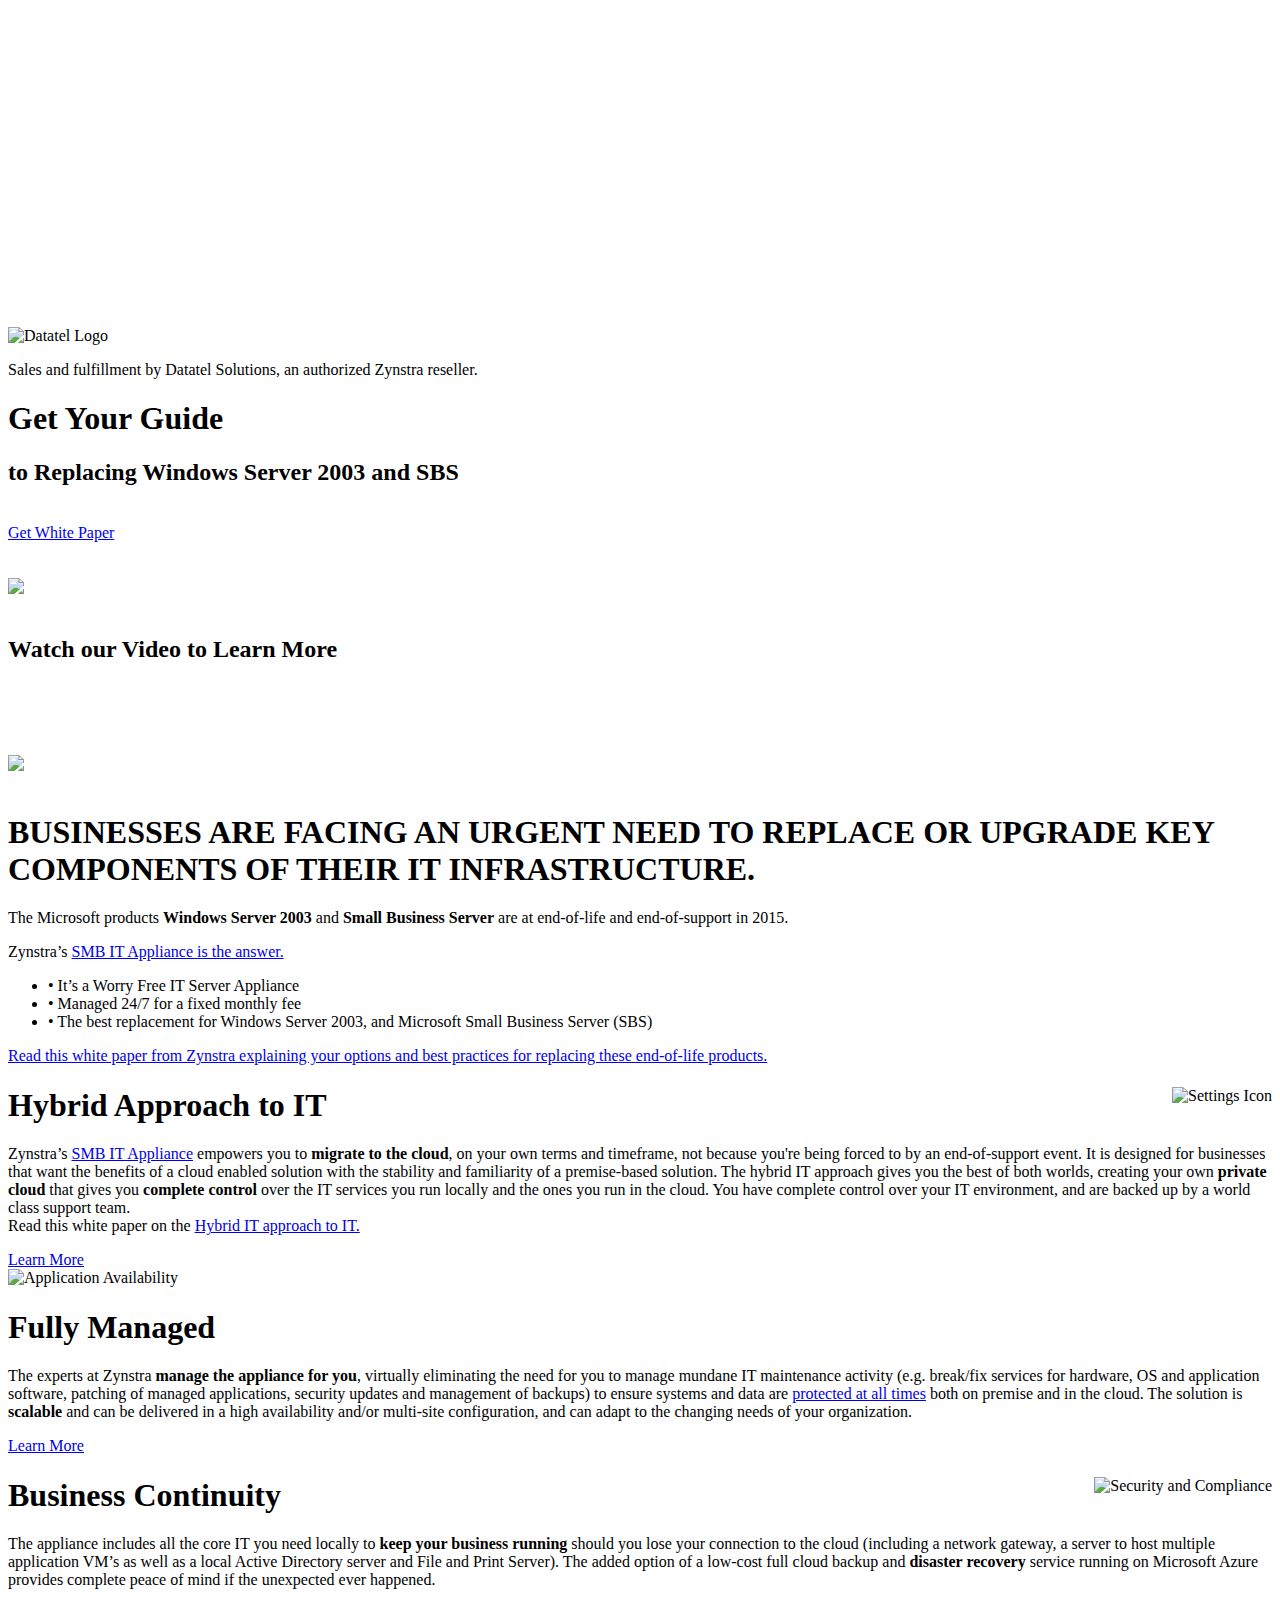
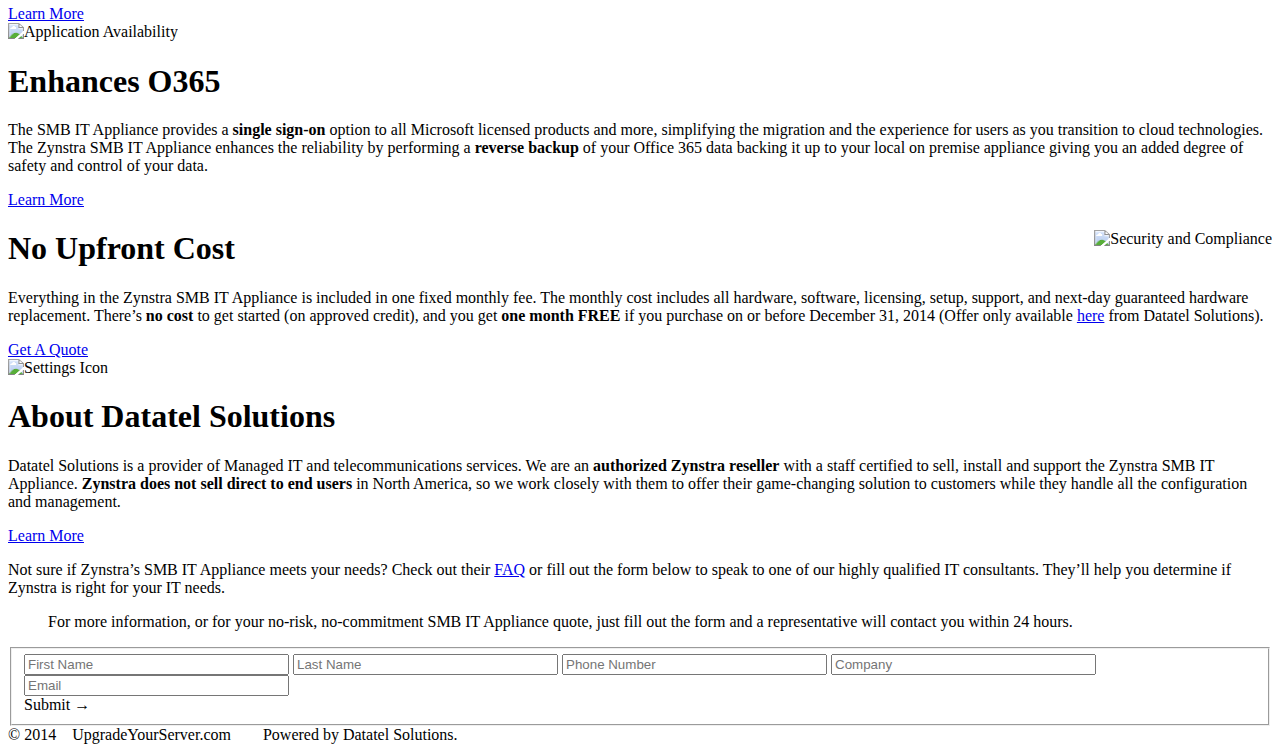
==== windows-server-2003-and-sbs-replacement-1/index.html @ ad60e3fb "initiate" ====
<!DOCTYPE html>
<html>

<head>
    <meta charset="utf-8">
    <meta http-equiv="X-UA-Compatible" content="IE=Edge,chrome=1" />
    <title>The SMB IT Appliance | Datatel Solutions</title>
    <meta name="description" content="The SMB IT Appliance. Your Replacement for Windows Server 2003 and SBS.">
    <meta name="viewport" content="width=device-width, initial-scale=1">
    <link href="http://upgradeyourserver.com/windows-server-2003-and-sbs-replacement-1/favicon.ico" rel="Shortcut Icon" />
    <!--[if lte IE 8]>
        <script src="http://html5shiv.googlecode.com/svn/trunk/html5.js"></script>
    <![endif]-->
    <link rel="stylesheet" href="http://upgradeyourserver.com/windows-server-2003-and-sbs-replacement-1/css/landingpage.css">

    <link rel="apple-touch-icon" sizes="57x57" href="http://upgradeyourserver.com/favicons/apple-touch-icon-57x57.png"> <link rel="apple-touch-icon" sizes="114x114" href="http://upgradeyourserver.com/favicons/apple-touch-icon-114x114.png"> <link rel="apple-touch-icon" sizes="72x72" href="http://upgradeyourserver.com/favicons/apple-touch-icon-72x72.png"> <link rel="apple-touch-icon" sizes="144x144" href="http://upgradeyourserver.com/favicons/apple-touch-icon-144x144.png"> <link rel="apple-touch-icon" sizes="60x60" href="http://upgradeyourserver.com/favicons/apple-touch-icon-60x60.png"> <link rel="apple-touch-icon" sizes="120x120" href="http://upgradeyourserver.com/favicons/apple-touch-icon-120x120.png"> <link rel="apple-touch-icon" sizes="76x76" href="http://upgradeyourserver.com/favicons/apple-touch-icon-76x76.png"> <link rel="apple-touch-icon" sizes="152x152" href="http://upgradeyourserver.com/favicons/apple-touch-icon-152x152.png"> <link rel="apple-touch-icon" sizes="180x180" href="http://upgradeyourserver.com/favicons/apple-touch-icon-180x180.png"> <link rel="icon" type="image/png" href="http://upgradeyourserver.com/favicons/favicon-192x192.png" sizes="192x192"> <link rel="icon" type="image/png" href="http://upgradeyourserver.com/favicons/favicon-160x160.png" sizes="160x160"> <link rel="icon" type="image/png" href="http://upgradeyourserver.com/favicons/favicon-96x96.png" sizes="96x96"><link rel="icon" type="image/png" href="http://upgradeyourserver.com/favicons/favicon-16x16.png" sizes="16x16"><link rel="icon" type="image/png" href="http://upgradeyourserver.com/favicons/favicon-32x32.png" sizes="32x32"><meta name="msapplication-TileColor" content="#da532c"><meta name="msapplication-TileImage" content="/mstile-144x144.png">

    <script src="http://ajax.googleapis.com/ajax/libs/jquery/1.11.1/jquery.min.js"></script>
</head>

<body>
<!-- Google Tag Manager -->
<noscript><iframe src="//www.googletagmanager.com/ns.html?id=GTM-P7HZPK"
height="0" width="0" style="display:none;visibility:hidden"></iframe></noscript>
<script>(function(w,d,s,l,i){w[l]=w[l]||[];w[l].push({'gtm.start':
new Date().getTime(),event:'gtm.js'});var f=d.getElementsByTagName(s)[0],
j=d.createElement(s),dl=l!='dataLayer'?'&l='+l:'';j.async=true;j.src=
'//www.googletagmanager.com/gtm.js?id='+i+dl;f.parentNode.insertBefore(j,f);
})(window,document,'script','dataLayer','GTM-P7HZPK');</script>
<!-- End Google Tag Manager -->

<!--VIDEO LIGHTBOX-->
<div class="lightbox videoWrapper" id="homevideo">
     <iframe width="560" height="315" frameborder="0" src="//www.youtube.com/embed/C9E01nveWz4?rel=0&amp;controls=0&amp;showinfo=0" mozallowfullscreen webkitallowfullscreen allowfullscreen></iframe>
</div>

    <header>
        <div class="container">
            <div class="w40">
                <img src="http://upgradeyourserver.com/windows-server-2003-and-sbs-replacement-1/images/Datatel_Logo.png" alt="Datatel Logo" width="254" height="auto"  />
            </div><!--remove whitespace
         --><div class="a-right w60">
                <p>
                    Sales and fulfillment by Datatel Solutions, an authorized Zynstra reseller.
                </p>
            </div>
        </div>
    </header>

    <section class="hero-image-header arrow" id="hero-datatel">
        <section>
            <div class="col w50">
                <h1>Get Your Guide</h1>
                <h2 class="clr-white">to Replacing Windows Server 2003 and SBS </h2>
                <br />
                <a href="http://upgradeyourserver.com/windows-server-2003-and-sbs-replacement-1/images/Windows_Server_2003_End_of_Support-Your_options_explained.pdf" target="_blank" id="Get-White-Paper-Button">
                    <div class="button blue-light">Get White Paper</div>
                </a>
            </div>
            <div class="col w50 a-right">
                <br /><br />
                <img src="http://upgradeyourserver.com/windows-server-2003-and-sbs-replacement-1/images/deal_icon.png" width="40%" height="auto" style="max-width: 215px;"/>
        </section>
    </section>

    <article>
        <section class="zynstra-main">
            <br />
            <h2 class="video-text"><a data-featherlight="#homevideo" id="Watch-Video-Button"> Watch our Video to Learn More &nbsp; <i class="fa fa-play-circle"></i>  </a></h2>
            <br /><br /><br /><br />
            <img src="http://www.upgradeyourserver.com/windows-server-2003-and-sbs-replacement-1/images/zynstra_server_shadow.png" width="50%" height="auto" style="min-width: 230px;"/>
            <br /><br />
            <h1>BUSINESSES ARE FACING AN URGENT NEED TO REPLACE OR UPGRADE KEY COMPONENTS OF THEIR IT INFRASTRUCTURE.</h1>
            <p>The Microsoft products <strong>Windows Server 2003</strong> and <strong>Small Business Server</strong> are at end-of-life and end-of-support in 2015.</p>
            <p>Zynstra’s <a href="http://www.upgradeyourserver.com/windows-server-2003-and-sbs-replacement-1/images/Brochure-Zynstra-SMB-IT-Appliance.pdf" target="_blank" id="SMB-PDF-1">SMB IT Appliance is the answer.</a></p>

            <ul>
            <li>&bull; It’s a Worry Free IT Server Appliance</li>
            <li>&bull; Managed 24/7 for a fixed monthly fee</li>
            <li>&bull; The best replacement for Windows Server 2003, and Microsoft Small Business Server (SBS)</li>
            </ul>
            <p><a href="http://www.upgradeyourserver.com/windows-server-2003-and-sbs-replacement-1/images/Windows_Server_2003_End_of_Support-Your_options_explained.pdf" target="_blank" id="Windows-End-Support-1">Read this white paper from Zynstra explaining your options and best practices for replacing these end-of-life products.</a></p>
        </section>


        <section>
            <div class="image-container" style="float:right;">
                <img src="http://www.upgradeyourserver.com/windows-server-2003-and-sbs-replacement-1/images/hybrid_icon.png" alt="Settings Icon" width="500" height="500">
            </div>
            <div class="text-container">
                <h1>Hybrid Approach to IT</h1>
                <p>Zynstra’s <a href="http://www.upgradeyourserver.com/windows-server-2003-and-sbs-replacement-1/images/telcomsp-smb-it-appliance.pdf" target="_blank" id="Hybrid-Approach-PDF-1">SMB IT Appliance</a> empowers you to <strong>migrate to the cloud</strong>, on your own terms and timeframe, not because you're being forced to by an end-of-support event. It is designed for businesses that want the benefits of a cloud enabled solution with the stability and familiarity of a premise-based solution. The hybrid IT approach gives you the best of both worlds, creating your own <strong>private cloud</strong> that gives you <strong>complete control</strong> over the IT services you run locally and the ones you run in the cloud. You have complete control over your IT environment, and are backed up by a world class support team.
                    <br />Read this white paper on the <a href="http://www.upgradeyourserver.com/windows-server-2003-and-sbs-replacement-1/images/telcomsp-hybrid-it-white-paper.pdf" target="_blank" id="Hybrid-Approach-PDF-2">Hybrid IT approach to IT.</a></p>
                <a href="#contact" id="Hybrid-Approach-Button">
                    <div class="button primary">Learn More</div>
                </a>
            </div>
        </section>
        <section>
            <div class="image-container" >
                <img src="http://www.upgradeyourserver.com/windows-server-2003-and-sbs-replacement-1/images/fully_managed.png" alt="Application Availability" width="500" height="500" />
            </div>
            <div class="text-container">
                <h1>Fully Managed</h1>
                <p>The experts at Zynstra <strong>manage the appliance for you</strong>, virtually eliminating the need for you to manage mundane IT maintenance activity (e.g. break/fix services for hardware, OS and application software, patching of managed applications, security updates and management of backups) to ensure systems and data are <a href="http://www.upgradeyourserver.com/windows-server-2003-and-sbs-replacement-1/images/Cloud_Managed_Server_Appliances.pdf" target="_blank" id="Fully-Managed-PDF">protected at all times</a> both on premise and in the cloud.  The solution is <strong>scalable</strong> and can be delivered in a high availability and/or multi-site configuration, and can adapt to the changing needs of your organization.</p>
                <a href="#contact" id="Fully-Managed-Button'">
                    <div class="button primary">Learn More</div>
                </a>
            </div>
        </section>
        <section>
            <div class="image-container" style="float:right;">
                <img src="http://www.upgradeyourserver.com/windows-server-2003-and-sbs-replacement-1/images/business_continuity.png" alt="Security and Compliance" width="500" height="500" />
            </div>
            <div class="text-container">
                <h1>Business Continuity</h1>
                <p>The appliance includes all the core IT you need locally to <strong>keep your business running</strong> should you lose your connection to the cloud (including a network gateway, a server to host multiple application VM’s as well as a local Active Directory server and File and Print Server). The added option of a low-cost full cloud backup and <strong>disaster recovery</strong> service running on Microsoft Azure provides complete peace of mind if the unexpected ever happened.</p>
                <a href="#contact" id="Biz-Cont-Button">
                    <div class="button primary">Learn More</div>
                </a>
            </div>
        </section>
        <section>
            <div class="image-container">
                <img src="http://www.upgradeyourserver.com/windows-server-2003-and-sbs-replacement-1/images/single_signin.png" alt="Application Availability" width="500" height="500" />
            </div>
            <div class="text-container">
                <h1>Enhances O365</h1>
                <p>The SMB IT Appliance provides a <strong>single sign-on</strong> option to all Microsoft licensed products and more, simplifying the migration and the experience for users as you transition to cloud technologies.
The Zynstra SMB IT Appliance enhances the reliability by performing a <strong>reverse backup</strong> of your Office 365 data backing it up to your local on premise appliance giving you an added degree of safety and control of your data.</p>
                <a href="#contact" id="o365-Button">
                    <div class="button primary">Learn More</div>
                </a>
            </div>
        </section>

        <section>
        <a name="noupfront"></a>
            <div class="image-container" style="float:right;">
                <img src="http://www.upgradeyourserver.com/windows-server-2003-and-sbs-replacement-1/images/upfront_cost.png" alt="Security and Compliance" width="500" height="500" />
            </div>
            <div class="text-container">
                <h1>No Upfront Cost</h1>
                <p>
Everything in the Zynstra SMB IT Appliance is included in one fixed monthly fee. The monthly cost includes all hardware, software, licensing, setup, support, and next-day guaranteed hardware replacement. There’s <strong>no cost</strong> to get started (on approved credit), and you get <strong>one month FREE</strong> if you purchase on or before December 31, 2014 (Offer only available <a href="#contact" id="offer-here-link">here</a>  from Datatel Solutions).</p>
                <a href="#contact" id="No-Upfront-Cost-Button">
                    <div class="button primary">Get A Quote</div>
                </a>
            </div>
        </section>

        <section>

<a name="norisk"></a>
            <div class="image-container" >
                <img src="http://www.upgradeyourserver.com/windows-server-2003-and-sbs-replacement-1/images/no_risk.png" alt="Settings Icon" width="500" height="500" />
            </div>
            <div class="text-container">
                <h1>About Datatel Solutions</h1>
                <p>Datatel Solutions is a provider of Managed IT and telecommunications services.  We are an <strong>authorized Zynstra reseller</strong> with a staff certified to sell, install and support the Zynstra SMB IT Appliance.  <strong>Zynstra does not sell direct to end users</strong> in North America, so we work closely with them to offer their game-changing solution to customers while they handle all the configuration and management. </p>
                <a href="#contact" id="Datatel-Button">
                    <div class="button primary">Learn More</div>
                </a>
            </div>
        </section>
        <section>
            <p>Not sure if Zynstra’s SMB IT Appliance meets your needs? Check out their <a href="http://www.upgradeyourserver.com/windows-server-2003-and-sbs-replacement-1/images/FAQs_Zynstra_April_2014.pdf" target="_blank" id="FAQ-PDF">FAQ</a> or fill out the form below to speak to one of our highly qualified IT consultants. They’ll help you determine if Zynstra is right for your IT needs.</p>
        </section>
    </article>
    <a name="contact"></a>
    <form class="arrow tay-form" name="contactForm" method="post" id="telcoForm" target="_top" action="https://www.bridgemailsystem.com/pms/form/FormSubmissionHandler.jsp">
        <div class="container">
            <section class-"w50">
                <blockquote>For more information, or for your no-risk, no-commitment SMB IT Appliance quote, just fill out the form and a representative will contact you within 24 hours.</blockquote>
            </section><!---
         --><fieldset class-"w50">
                <p id="rFirstName" style="display:none"> Sorry. Please enter a first name. </p>
                <p id="rLastName" style="display:none"> Sorry. Please enter a last name. </p>
                <p id="rPhone" style="display:none"> Sorry. Please enter a phone number. </p>
                <p id="rCompany" style="display:none"> Sorry. Please enter a company. </p>
                <p id="rEmail" style="display:none"> Sorry. Please enter an email address. </p>

                <input type="hidden" value="zdTyioBh17Il20Km21Sl30zgytRf" name="formId">
                <input type="hidden" value="upgradeyourserver.com/windows-server-2003-and-sbs-replacement-1" name="pageId">
                <input type="hidden" name="frmFld_Lead Source" id="Lead Source" type="text" size="30" value="upgradeyourserver.com/windows-server-2003-and-sbs-replacement-1">
                <input type="hidden" name="lists" id="5e93ee9a764cf2326a92f61f8fefdb1f" value="qcWRf30Yj33Me26Ef17Ki20qcW" checked="checked">
                <input name="firstName" id="firstName" type="text" size="30" pattern=".{3,}" placeholder="First Name" value="" required>
                <input name="lastName" id="lastName"  type="text" size="30" pattern=".{3,}" placeholder="Last Name" value="" required>
                <input name="telephone" id="telephone" type="text" size="30" placeholder="Phone Number" pattern="(\+?\d[- .]*){10,15}" value="" required>
                <input name="company" id="company" type="text" size="30" pattern=".{3,}" placeholder="Company" value="" required>
                <input name="email" id="email"  type="text" size="30" placeholder="Email" pattern="^(([^<>()[\]\\.,;:\s@\&quot;]+(\.[^<>()[\]\\.,;:\s@\&quot;]+)*)|(\&quot;.+\&quot;))@((\[[0-9]{1,3}\.[0-9]{1,3}\.[0-9]{1,3}\.[0-9]{1,3}\])|(([a-zA-Z\-0-9]+\.)+[a-zA-Z]{2,}))$" value="" required>

                <a onclick="validateForm()" id="Form-Button"><div class="button white" >Submit &#8594;</div></a>
            </fieldset>
    </form>
    </div>

    <footer>
        <div class="container">
            © 2014 &nbsp;&nbsp; UpgradeYourServer.com &nbsp;&nbsp;&nbsp;&nbsp;&nbsp;&nbsp; Powered by Datatel Solutions.</div>
    </footer>

<script src="http://upgradeyourserver.com/windows-server-2003-and-sbs-replacement-1/js/validateform.js"></script>

<!-- Google Analaytics & Event Tracker-->
<script>
  (function(i,s,o,g,r,a,m){i['GoogleAnalyticsObject']=r;i[r]=i[r]||function(){
  (i[r].q=i[r].q||[]).push(arguments)},i[r].l=1*new Date();a=s.createElement(o),
  m=s.getElementsByTagName(o)[0];a.async=1;a.src=g;m.parentNode.insertBefore(a,m)
  })(window,document,'script','//www.google-analytics.com/analytics.js','ga');

  ga('create', 'UA-55128291-2', 'auto');
  ga('send', 'pageview');

$('#Get-White-Paper-Button').on('click', function() {
  ga('send', 'event', 'button', 'click', 'Get-White-Paper-Button', {'page': 'windows-server-2003-and-sbs-replacement-1/'});
});
$('#Watch-Video').on('click', function() {
  ga('send', 'event', 'button', 'click', 'Watch-Video', {'page': 'windows-server-2003-and-sbs-replacement-1/'});
});
$('#SMB-PDF-1').on('click', function() {
  ga('send', 'event', 'link', 'click', 'SMB-PDF-1', {'page': 'windows-server-2003-and-sbs-replacement-1/'});
});
$('#Windows-End-Support-1').on('click', function() {
  ga('send', 'event', 'link', 'click', 'Windows-End-Support-1', {'page': 'windows-server-2003-and-sbs-replacement-1/'});
});
$('#Hybrid-Approach-PDF-1').on('click', function() {
  ga('send', 'event', 'link', 'click', 'Hybrid-Approach-PDF-1', {'page': 'windows-server-2003-and-sbs-replacement-1/'});
});
$('#Hybrid-Approach-PDF-2').on('click', function() {
  ga('send', 'event', 'link', 'click', 'Hybrid-Approach-PDF-2', {'page': 'windows-server-2003-and-sbs-replacement-1/'});
});
$('#Hybrid-Approach-Button').on('click', function() {
  ga('send', 'event', 'button', 'click', 'Hybrid-Approach-Button', {'page': 'windows-server-2003-and-sbs-replacement-1/'});
});
$('#Fully-Managed-PDF').on('click', function() {
  ga('send', 'event', 'link', 'click', 'Fully-Managed-PDF', {'page': 'windows-server-2003-and-sbs-replacement-1/'});
});
$('#Fully-Managed-Button').on('click', function() {
  ga('send', 'event', 'button', 'click', 'Fully-Managed-Button', {'page': 'windows-server-2003-and-sbs-replacement-1/'});
});
$('#Biz-Cont-Button').on('click', function() {
  ga('send', 'event', 'button', 'click', 'Biz-Cont-Button', {'page': 'windows-server-2003-and-sbs-replacement-1/'});
});
$('#o365-Button').on('click', function() {
  ga('send', 'event', 'button', 'click', 'o365-Button', {'page': 'windows-server-2003-and-sbs-replacement-1/'});
});
$('#offer-here-link').on('click', function() {
  ga('send', 'event', 'link', 'click', 'offer-here-link', {'page': 'windows-server-2003-and-sbs-replacement-1/'});
});
$('#No-Upfront-Cost-Button').on('click', function() {
  ga('send', 'event', 'button', 'click', 'No-Upfront-Cost-Button', {'page': 'windows-server-2003-and-sbs-replacement-1/'});
});
$('#Datatel-Button').on('click', function() {
  ga('send', 'event', 'button', 'click', 'Datatel-Button', {'page': 'windows-server-2003-and-sbs-replacement-1/'});
});
$('#FAQ-PDF').on('click', function() {
  ga('send', 'event', 'link', 'click', 'FAQ-PDF', {'page': 'windows-server-2003-and-sbs-replacement-1/'});
});
$('#Form-Button').on('click', function() {
  ga('send', 'event', 'button', 'click', 'Form-Button', {'page': 'windows-server-2003-and-sbs-replacement-1/'});
});

//makesbridge
var BMS_DID='4YWc3GdI';  var proto =document.location.protocol||'http:';  proto = proto+'//dquxwtqtqbel6.cloudfront.net/pms/js/bmstats.js?'+(new Date()).getTime();  var purl = unescape("%3Cscript src='"+proto+"' type='text/javascript' %3E%3C/script%3E");  document.writeln(purl);

//crazyegg
setTimeout(function(){var a=document.createElement("script");
var b=document.getElementsByTagName("script")[0];
a.src=document.location.protocol+"//dnn506yrbagrg.cloudfront.net/pages/scripts/0027/9670.js?"+Math.floor(new Date().getTime()/3600000);
a.async=true;a.type="text/javascript";b.parentNode.insertBefore(a,b)}, 1);
</script>
</body>

</html>
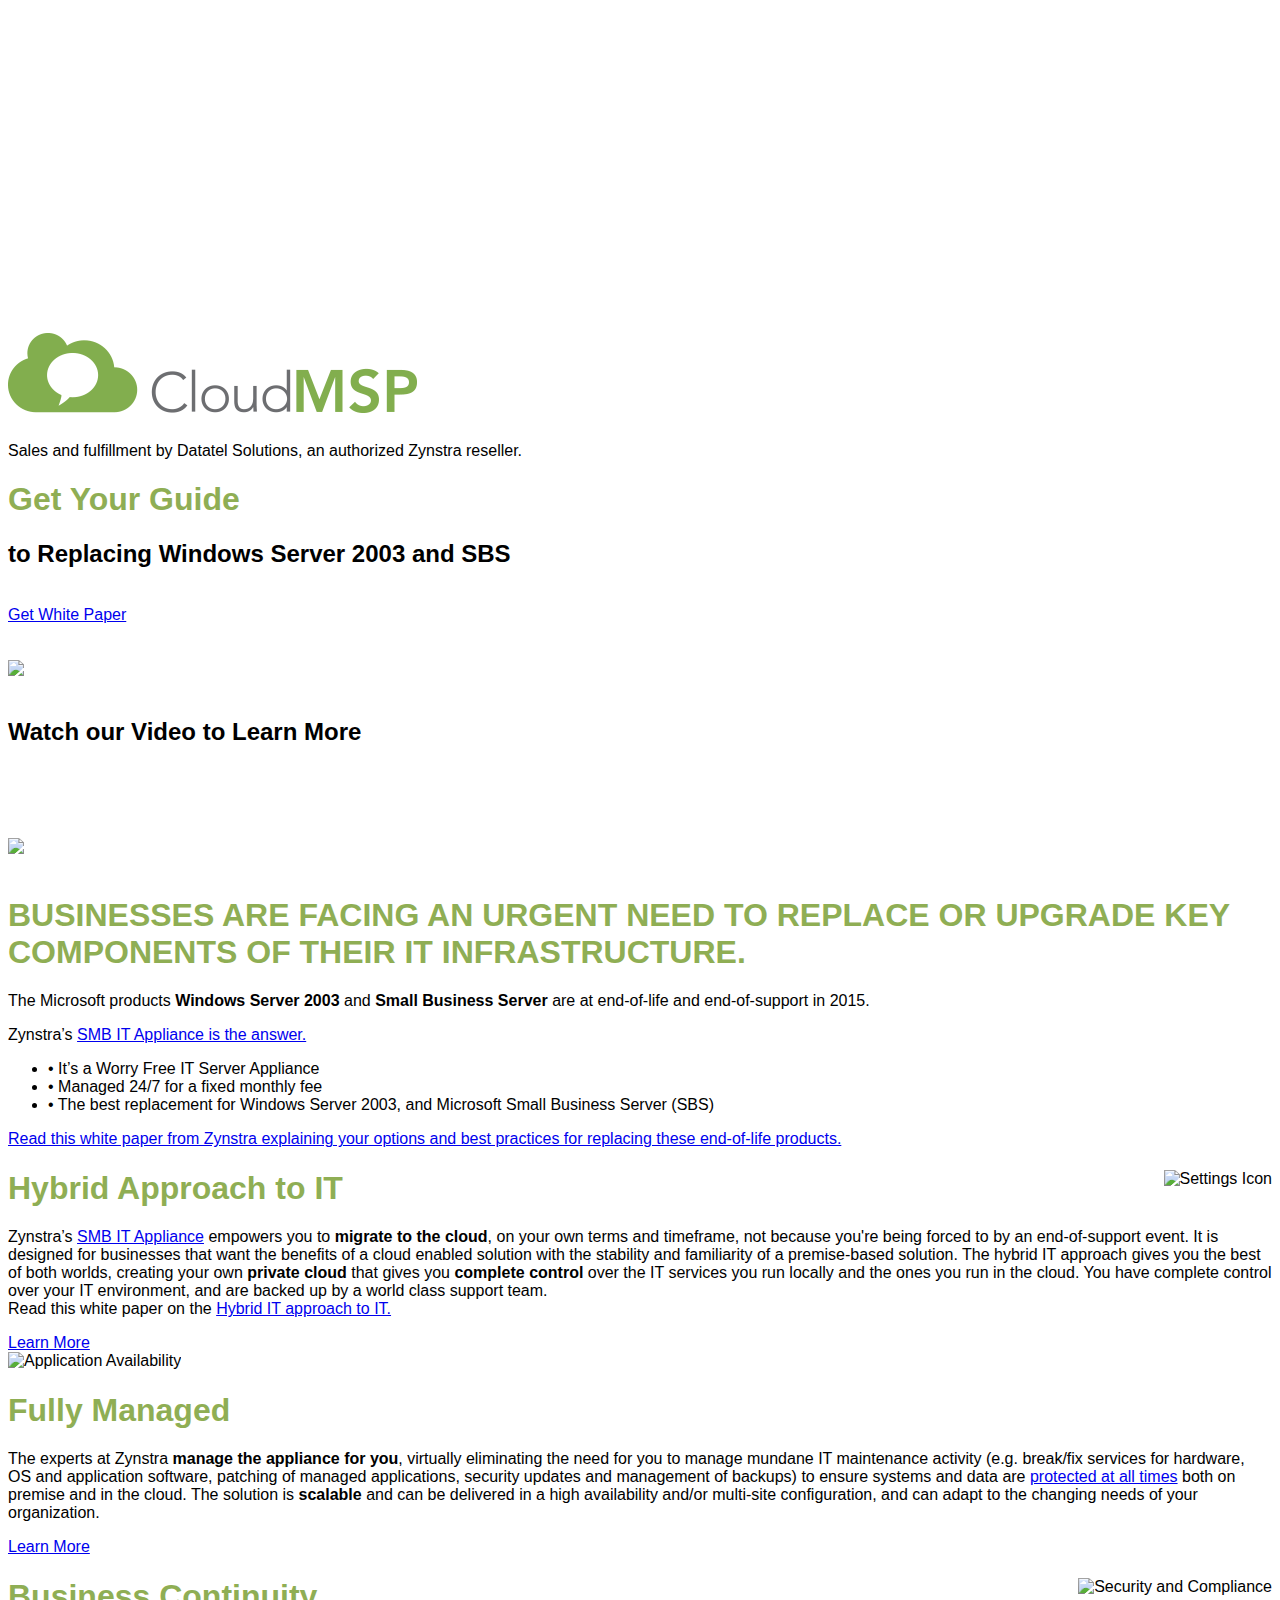
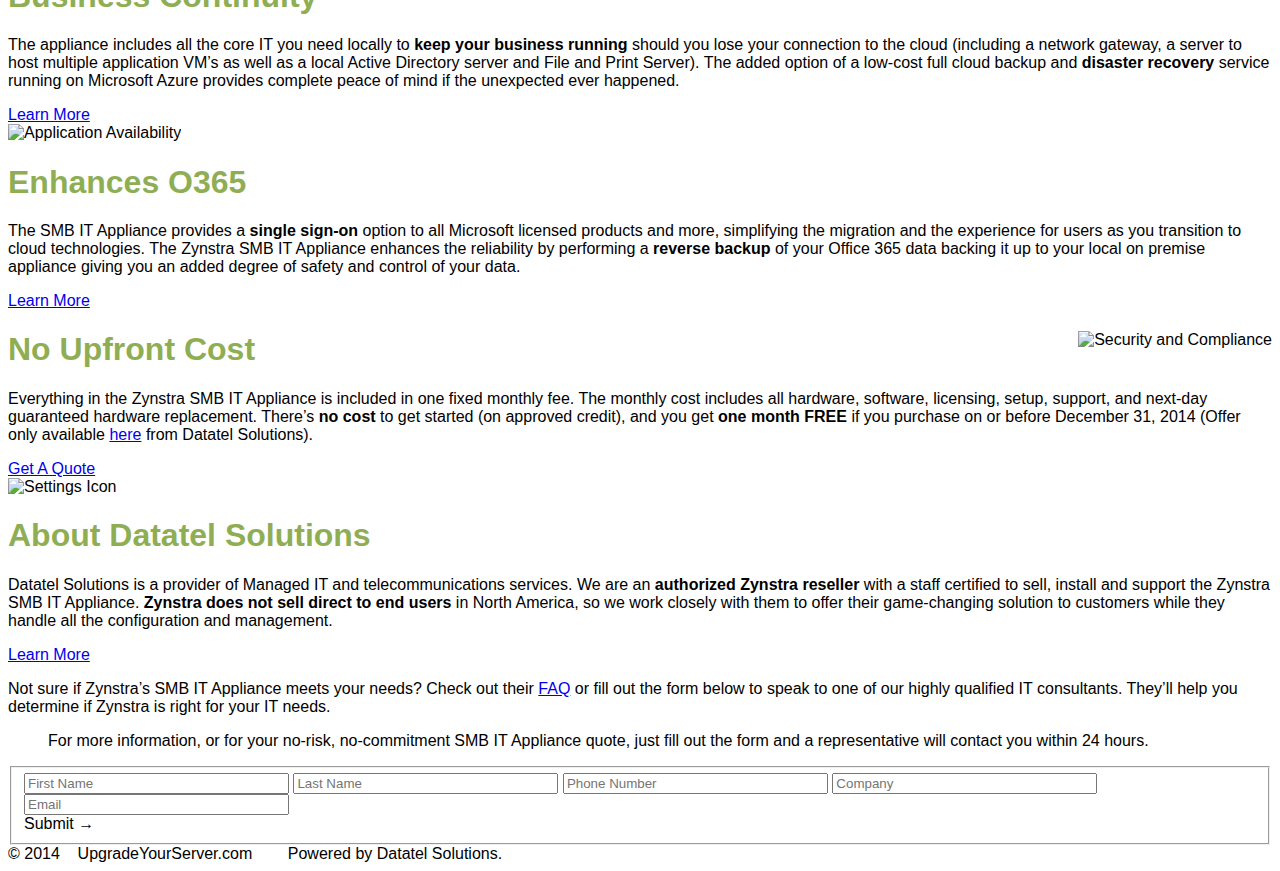
==== commit 2dd07b2a: "Change color" ====
--- a/windows-server-2003-and-sbs-replacement-1/index.html
+++ b/windows-server-2003-and-sbs-replacement-1/index.html
@@ -16,6 +16,18 @@
     <link rel="apple-touch-icon" sizes="57x57" href="http://upgradeyourserver.com/favicons/apple-touch-icon-57x57.png"> <link rel="apple-touch-icon" sizes="114x114" href="http://upgradeyourserver.com/favicons/apple-touch-icon-114x114.png"> <link rel="apple-touch-icon" sizes="72x72" href="http://upgradeyourserver.com/favicons/apple-touch-icon-72x72.png"> <link rel="apple-touch-icon" sizes="144x144" href="http://upgradeyourserver.com/favicons/apple-touch-icon-144x144.png"> <link rel="apple-touch-icon" sizes="60x60" href="http://upgradeyourserver.com/favicons/apple-touch-icon-60x60.png"> <link rel="apple-touch-icon" sizes="120x120" href="http://upgradeyourserver.com/favicons/apple-touch-icon-120x120.png"> <link rel="apple-touch-icon" sizes="76x76" href="http://upgradeyourserver.com/favicons/apple-touch-icon-76x76.png"> <link rel="apple-touch-icon" sizes="152x152" href="http://upgradeyourserver.com/favicons/apple-touch-icon-152x152.png"> <link rel="apple-touch-icon" sizes="180x180" href="http://upgradeyourserver.com/favicons/apple-touch-icon-180x180.png"> <link rel="icon" type="image/png" href="http://upgradeyourserver.com/favicons/favicon-192x192.png" sizes="192x192"> <link rel="icon" type="image/png" href="http://upgradeyourserver.com/favicons/favicon-160x160.png" sizes="160x160"> <link rel="icon" type="image/png" href="http://upgradeyourserver.com/favicons/favicon-96x96.png" sizes="96x96"><link rel="icon" type="image/png" href="http://upgradeyourserver.com/favicons/favicon-16x16.png" sizes="16x16"><link rel="icon" type="image/png" href="http://upgradeyourserver.com/favicons/favicon-32x32.png" sizes="32x32"><meta name="msapplication-TileColor" content="#da532c"><meta name="msapplication-TileImage" content="/mstile-144x144.png">
 
     <script src="http://ajax.googleapis.com/ajax/libs/jquery/1.11.1/jquery.min.js"></script>
+<meta http-equiv="Content-Type" content="text/html; charset=UTF-8">
+<style type="text/css">
+body,td,th {
+	font-family: avenir, Helvetica, Arial, sans-serif;
+}
+h1,h2,h3,h4,h5,h6 {
+	font-family: avenir, Helvetica, Arial, sans-serif;
+}
+h1 {
+	color: #8FAE54;
+}
+</style>
 </head>
 
 <body>
@@ -37,8 +49,8 @@
     <header>
         <div class="container">
             <div class="w40">
-                <img src="http://upgradeyourserver.com/windows-server-2003-and-sbs-replacement-1/images/Datatel_Logo.png" alt="Datatel Logo" width="254" height="auto"  />
-            </div><!--remove whitespace
+                <img src="images/cloudmsp_Logo.png" alt="Datatel Logo" width="410" height="95"  />
+          </div><!--remove whitespace
          --><div class="a-right w60">
                 <p>
                     Sales and fulfillment by Datatel Solutions, an authorized Zynstra reseller.
